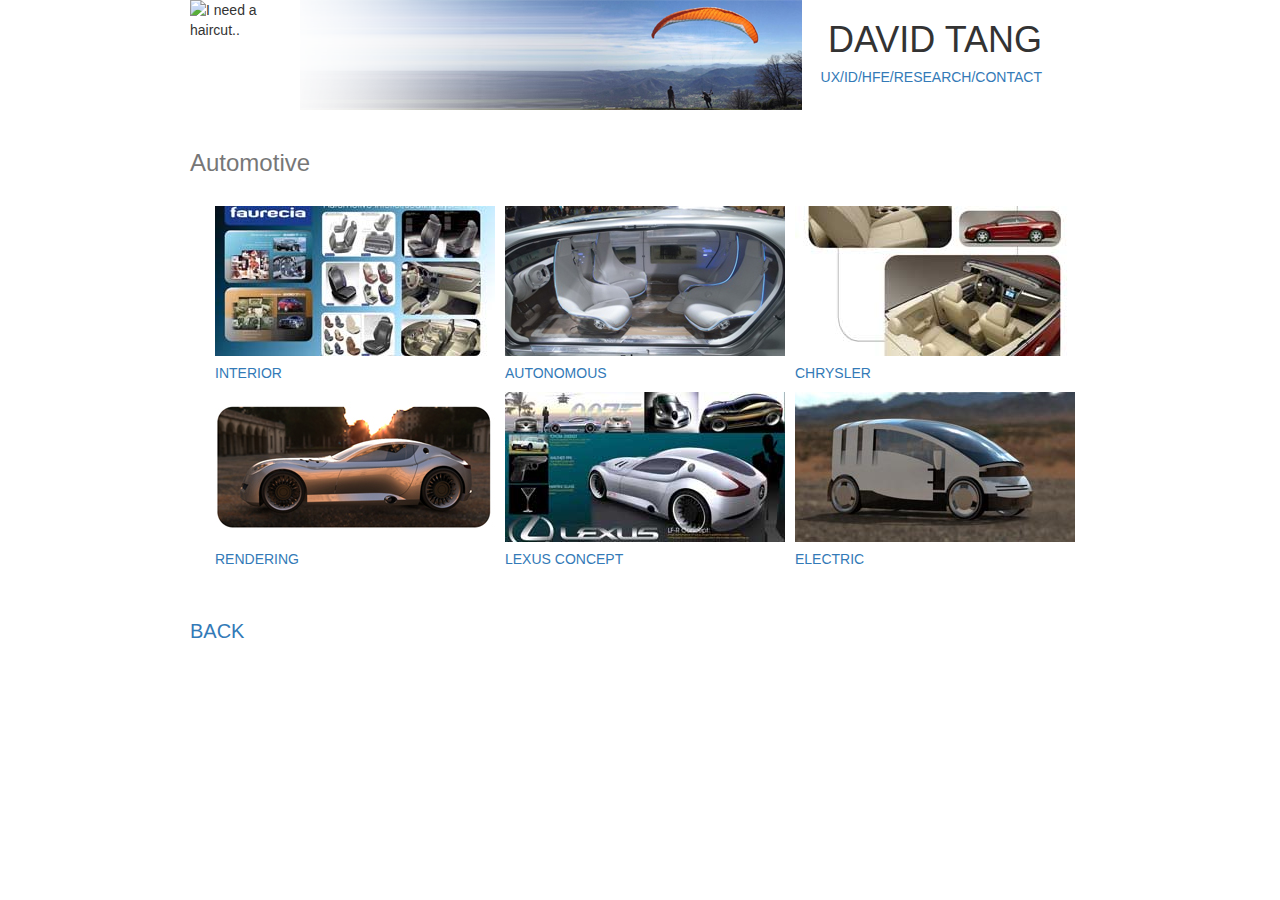
==== Portfolio/automotive.html @ 4df231c1 "2nd Submission" ====
<!DOCTYPE html>
<html>
<head>
      <meta charset="utf-8">
    <meta http-equiv="X-UA-Compatible" content="IE=Edge">
    <meta name="viewport" content="width=device-width, initial-scale=1">
    <title>Dave's Project Page</title>
    <link rel="stylesheet" href="css/boostrap.css"><link rel="stylesheet" href="https://maxcdn.bootstrapcdn.com/bootstrap/3.3.4/css/bootstrap.min.css">
    <link href='http://fonts.googleapis.com/css?family=Lato:100,300' rel='stylesheet' type='text/css'>
    <link rel="stylesheet" href="css/main.css">
</head>
<body>

  <div class="container">
    <div class="row">
      <div class="col-2">
        <div class="img"> <img src="img/logo.png" alt="I need a haircut.."></div>
      </div>
      <div class="col-10">
        <img src="img/bannerflip.png" alt"a picture of me paragliding in Dunlap, CA">
      </div>
      <div class="header" text-right text-uppercase>
        <h1 class="text-thin"> DAVID TANG</h1>
        <h5 class="nav"><a href="ux.html">UX</a><a href="id.html">/ID</a><a href="hfe.html">/HFE</a><a href="research.html">/RESEARCH</a><a href="   contact.html">/CONTACT</a></h5>
      </div>
    </div>
      <div class="row">
        <div class="col-12" >
          <h3 class= "text-muted">Automotive </h3>
        </div>
      </div>

        <div class="gallery">
          <div class="project">
            <a href=automotive.html>
            <img src=img/auto1.jpg alt="older interior automotive work" class="img-responsive">
            <h5 class="text-uppercase">Interior</h5>
          </div>


          <div class="project">
            <a href=medical.html>
            <img src=img/auto2.jpg alt="a self-driving car concept that I worked on last year" class="img-responsive">
            <h5 class="text-uppercase">Autonomous</h5>
          </div>

          <div class="project">
            <a href=electronics.html>
            <img src=img/auto3.jpg alt="Chrysler Sebring and Dodge Charger interior work" class="img-responsive">
            <h5 class="text-uppercase">Chrysler</h5>
          </div>

          <div class="project">
            <a href=diy.html>
            <img src=img/auto4.jpg alt="Rendering">
            <h5 class="text-uppercase">Rendering</h5>
          </div>

          <div class="project">
            <a href=automotive.html>
            <img src=img/auto5.jpg alt="Random freelance work" class="img-responsive">
            <h5 class="text-uppercase">Lexus Concept</h5>
          </div>

          <div class="project">
            <a href=concepts.html>
            <img src=img/auto6.jpg alt="Electric Concept">
            <h5 class="text-uppercase">Electric</h5>
          </div>

          <div class="navback">
            <div class="row">
              <div class="col-12">
                <a href=index.html>BACK</a>
              </div>
            </div>
          </div>


      </div>
    </div>

    </div>

  </div>
</body>
</html>
---- Portfolio/css/main.css ----
/* {
    border: 1px solid red !important;
}
*/

* {
    -webkit-box-sizing: border-box;
    -moz-box-sizing: border-box;
    -ms-box-sizing: border-box;
    box-sizing: border-box;
}


@media screen and (max-width: 650px) {
    .container {
    margin-left: auto;

    }
    .col-10 {
        display: none;
        overflow: hidden;
    }
    .header {
        text-align: right;
        margin-left: auto;
    }


    .project {
        min-width: 260px;
        width: 50%;

    }

    .col-12 {
        padding-left: 15px;
    }
}

@media screen and (max-width: 350px) {
    .col-2 {
    display: none;
    overflow: hidden;
}

    .col-10 {
    display: none;
    overflow: hidden;
}

    .header {
        width: 100%;
        padding-left: 10px
        padding-right: 10px;
        text-align: center;
    }

    .project {
        min-width: 280px;
        width: 100%;

    }

    .container {
        max-width: 350px;
    }

    .col-12 {
        font-size: 10px;
        padding-left: 15px;
    }


}


.gallery {
    display: flex;
    flex-wrap : wrap;
}


.col-10 {
    height: 110px;
    overflow: hidden;
}

.header {
    width: 83.33%;
    max-width: 240px;
    min-width: 230px;
    text-align: right;
}


.img {margin:0 auto;}


.container {
    margin: 0 auto;
    max-width: 900px;
    width: 100%;
}

.row {
    width: 100%;
    margin-bottom: 20px;
    display: flex;
}

.project {
    width: 33.33%;
    padding-left: 10px;

}

.navback {
    text-align: center;
    font-size: 20px;
    margin-top: 40px;
}

.col-1 {
    width: 8.33%;
}

.col-2 {
    max-width: 110px;
    min-width: 110px;
    overflow: hidden;

}

.col-3 {
    width: 25%;
}

.col-4 {
    width: 33.33%;
}

.col-5 {
    width: 41.66%;
}

.col-6 {
    width: 50%;
}

.col-7 {
    width: 58.33%;
}

.col-8 {
    width: 66.66%;
}

.col-9 {
    width: 75%;
}



.col-11 {
    width: 91.66%;
}

.col-12 {
    width: 100%;
}
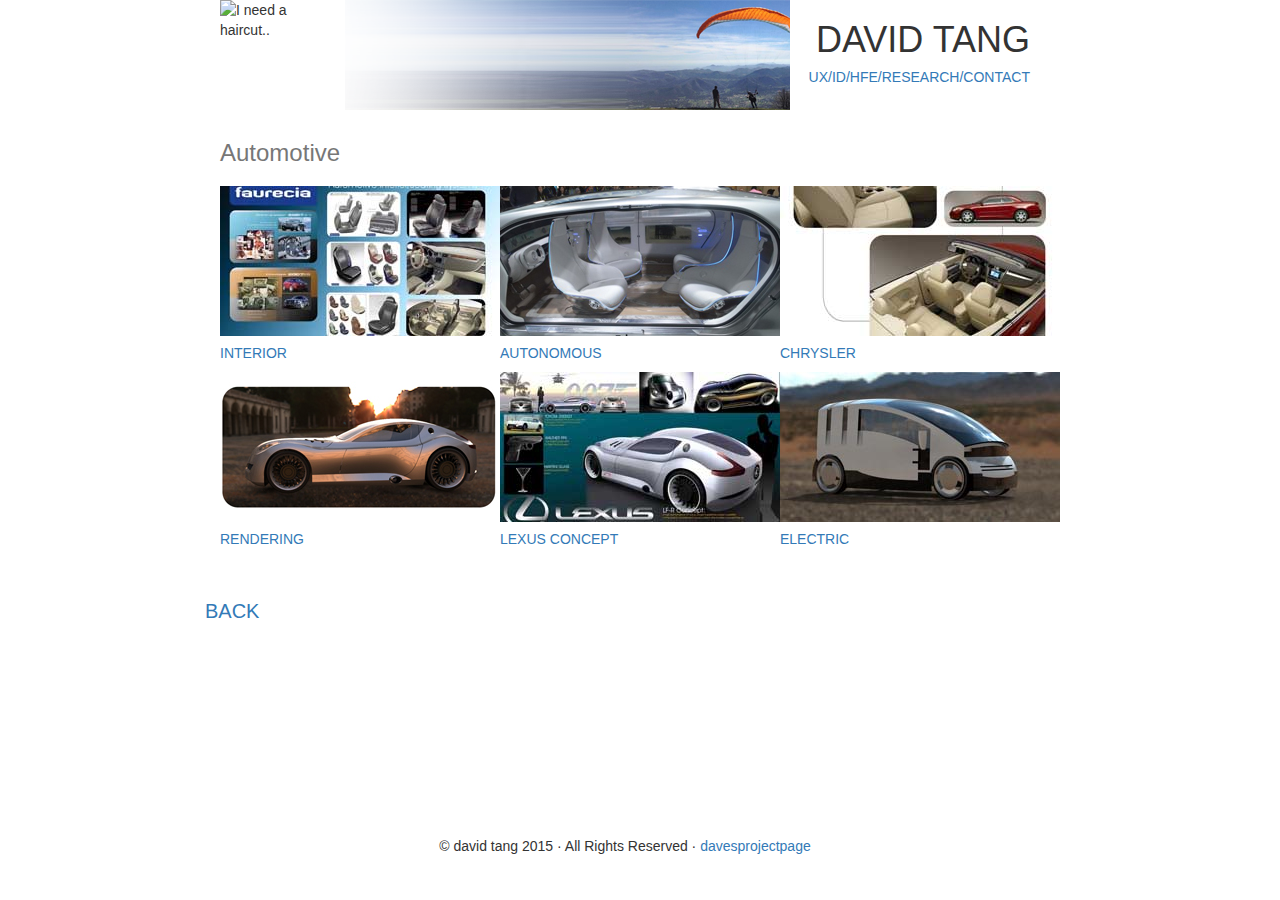
==== commit 4b1c5705: "3rd update" ====
--- a/Portfolio/automotive.html
+++ b/Portfolio/automotive.html
@@ -5,32 +5,34 @@
     <meta http-equiv="X-UA-Compatible" content="IE=Edge">
     <meta name="viewport" content="width=device-width, initial-scale=1">
     <title>Dave's Project Page</title>
-    <link rel="stylesheet" href="css/boostrap.css"><link rel="stylesheet" href="https://maxcdn.bootstrapcdn.com/bootstrap/3.3.4/css/bootstrap.min.css">
+    <link rel="stylesheet" href="css/bootstrap.css">
+<!    <link rel="stylesheet" href="https://maxcdn.bootstrapcdn.com/bootstrap/3.3.4/css/bootstrap.min.css">
     <link href='http://fonts.googleapis.com/css?family=Lato:100,300' rel='stylesheet' type='text/css'>
     <link rel="stylesheet" href="css/main.css">
 </head>
 <body>
 
   <div class="container">
-    <div class="row">
+    <header class="row">
       <div class="col-2">
-        <div class="img"> <img src="img/logo.png" alt="I need a haircut.."></div>
+        <div class="img"><img src="img/logo.png" alt="I need a haircut.."></div>
       </div>
-      <div class="col-10">
+      <div class="col-md-10">
         <img src="img/bannerflip.png" alt"a picture of me paragliding in Dunlap, CA">
       </div>
-      <div class="header" text-right text-uppercase>
+      <nav class="navbar" text-right text-uppercase>
         <h1 class="text-thin"> DAVID TANG</h1>
-        <h5 class="nav"><a href="ux.html">UX</a><a href="id.html">/ID</a><a href="hfe.html">/HFE</a><a href="research.html">/RESEARCH</a><a href="   contact.html">/CONTACT</a></h5>
+        <h5 class="links"><a href="ux.html">UX</a><a href="id.html">/ID</a><a href="hfe.html">/HFE</a><a href="research.html">/RESEARCH</a><a href="   contact.html">/CONTACT</a></h5>
       </div>
-    </div>
-      <div class="row">
-        <div class="col-12" >
-          <h3 class= "text-muted">Automotive </h3>
+      </div>
+        <div class="row">
+          <div class="col-md-12">
+            <h3 class= "text-muted">Automotive</h3>
+          </div>
         </div>
       </div>
 
-        <div class="gallery">
+        <section class="gallery">
           <div class="project">
             <a href=automotive.html>
             <img src=img/auto1.jpg alt="older interior automotive work" class="img-responsive">
@@ -75,13 +77,16 @@
               </div>
             </div>
           </div>
-
-
       </div>
     </div>
-
     </div>
-
   </div>
 </body>
-</html>
+<footer class="footer">
+  <div class="row">
+    <div class="col-md-12">&copy; david tang 2015 &middot; All Rights Reserved &middot; <a href="http://davtan/" >davesprojectpage</a></p>
+    </div>
+  </div>
+</div>
+
+</html>--- a/Portfolio/css/main.css
+++ b/Portfolio/css/main.css
@@ -16,25 +16,35 @@
     margin-left: auto;
 
     }
-    .col-10 {
+    .col-md-10 {
         display: none;
         overflow: hidden;
     }
-    .header {
+    .navbar {
         text-align: right;
         margin-left: auto;
     }
-
-
     .project {
         min-width: 260px;
         width: 50%;
-
+    }
+    .col-md-12 {
+        margin-left: auto 0;
+        padding-left: 30px;
+        max-width: 840px;
+        text-align: center;
+    }
+    .gallery {
+        justify-content: center;
+    }
+    .col-2 {
+        margin-left: 10%;
     }
 
-    .col-12 {
-        padding-left: 15px;
-    }
+    .row {
+        margin-bottom: 0px;
+}
+
 }
 
 @media screen and (max-width: 350px) {
@@ -43,14 +53,14 @@
     overflow: hidden;
 }
 
-    .col-10 {
+    .col-md-10 {
     display: none;
     overflow: hidden;
 }
 
-    .header {
+    .navbar {
         width: 100%;
-        padding-left: 10px
+        padding-left: 20px
         padding-right: 10px;
         text-align: center;
     }
@@ -65,106 +75,76 @@
         max-width: 350px;
     }
 
-    .col-12 {
+    .col-md-12 {
         font-size: 10px;
         padding-left: 15px;
+        justify-content: center;
     }
-
+    .row {
+        margin-bottom: 0px;
+    }
 
 }
 
-
-.gallery {
-    display: flex;
-    flex-wrap : wrap;
+.container {
+    margin: 0 auto;
+    max-width: 840px;
+    width: 100%;
 }
-
-
-.col-10 {
+.col-md-10 {
     height: 110px;
     overflow: hidden;
 }
-
-.header {
+.navbar {
     width: 83.33%;
     max-width: 240px;
     min-width: 230px;
     text-align: right;
 }
-
-
-.img {margin:0 auto;}
-
-
-.container {
-    margin: 0 auto;
-    max-width: 900px;
-    width: 100%;
+.gallery {
+    display: flex;
+    flex-wrap : wrap;
+    max-width: 840px;
+    margin-left: auto;
+    margin-right: auto;
+}
+.img {margin:0 auto;
 }
 
 .row {
     width: 100%;
-    margin-bottom: 20px;
+    margin-bottom: 10px;
     display: flex;
 }
-
 .project {
     width: 33.33%;
-    padding-left: 10px;
-
+    padding: 0;
+    margin: 0;
 }
-
 .navback {
     text-align: center;
     font-size: 20px;
     margin-top: 40px;
 }
-
-.col-1 {
-    width: 8.33%;
-}
-
 .col-2 {
     max-width: 110px;
     min-width: 110px;
     overflow: hidden;
+}
+.col-md-12 {
+    width: 100%;
+    max-width: 840px;
+    padding-left: 15px;
+    margin: 0 auto;
+}
+.footer {
+    max-width: 100%;
+    max-width: 840px;
+    margin: 0 auto;
 
-}
-
-.col-3 {
-    width: 25%;
-}
-
-.col-4 {
-    width: 33.33%;
-}
-
-.col-5 {
-    width: 41.66%;
-}
-
-.col-6 {
-    width: 50%;
-}
-
-.col-7 {
-    width: 58.33%;
-}
-
-.col-8 {
-    width: 66.66%;
-}
-
-.col-9 {
-    width: 75%;
-}
+    width: 100%;
+    margin-top:200px;
+    text-align: center
 
 
-
-.col-11 {
-    width: 91.66%;
-}
-
-.col-12 {
-    width: 100%;
-}
+}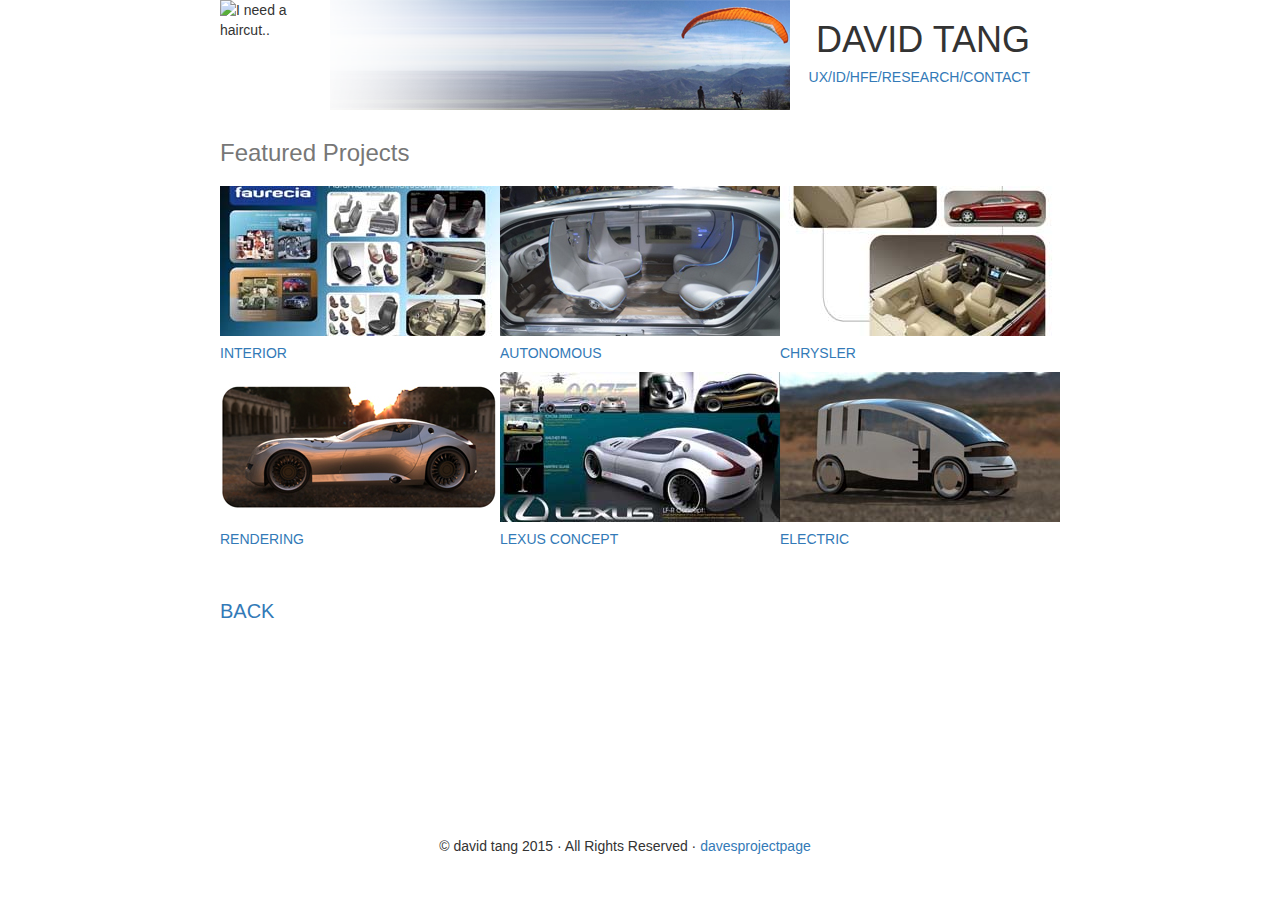
==== commit 001dd59b: "4th update" ====
--- a/Portfolio/automotive.html
+++ b/Portfolio/automotive.html
@@ -6,7 +6,7 @@
     <meta name="viewport" content="width=device-width, initial-scale=1">
     <title>Dave's Project Page</title>
     <link rel="stylesheet" href="css/bootstrap.css">
-<!    <link rel="stylesheet" href="https://maxcdn.bootstrapcdn.com/bootstrap/3.3.4/css/bootstrap.min.css">
+<!--<link rel="stylesheet" href="https://maxcdn.bootstrapcdn.com/bootstrap/3.3.4/css/bootstrap.min.css">-->
     <link href='http://fonts.googleapis.com/css?family=Lato:100,300' rel='stylesheet' type='text/css'>
     <link rel="stylesheet" href="css/main.css">
 </head>
@@ -17,8 +17,8 @@
       <div class="col-2">
         <div class="img"><img src="img/logo.png" alt="I need a haircut.."></div>
       </div>
-      <div class="col-md-10">
-        <img src="img/bannerflip.png" alt"a picture of me paragliding in Dunlap, CA">
+      <div class="col-10">
+        <img src="img/bannerflip.png" alt="a picture of me paragliding in Dunlap, CA">
       </div>
       <nav class="navbar" text-right text-uppercase>
         <h1 class="text-thin"> DAVID TANG</h1>
@@ -26,45 +26,45 @@
       </div>
       </div>
         <div class="row">
-          <div class="col-md-12">
-            <h3 class= "text-muted">Automotive</h3>
+          <div class="col-12">
+            <h3 class= "text-muted">Featured Projects</h3>
           </div>
         </div>
-      </div>
+      </header>
 
         <section class="gallery">
-          <div class="project">
+          <div class="col-4">
             <a href=automotive.html>
             <img src=img/auto1.jpg alt="older interior automotive work" class="img-responsive">
             <h5 class="text-uppercase">Interior</h5>
           </div>
 
 
-          <div class="project">
+          <div class="col-4">
             <a href=medical.html>
             <img src=img/auto2.jpg alt="a self-driving car concept that I worked on last year" class="img-responsive">
             <h5 class="text-uppercase">Autonomous</h5>
           </div>
 
-          <div class="project">
+          <div class="col-4">
             <a href=electronics.html>
             <img src=img/auto3.jpg alt="Chrysler Sebring and Dodge Charger interior work" class="img-responsive">
             <h5 class="text-uppercase">Chrysler</h5>
           </div>
 
-          <div class="project">
+          <div class="col-4">
             <a href=diy.html>
             <img src=img/auto4.jpg alt="Rendering">
             <h5 class="text-uppercase">Rendering</h5>
           </div>
 
-          <div class="project">
+          <div class="col-4">
             <a href=automotive.html>
             <img src=img/auto5.jpg alt="Random freelance work" class="img-responsive">
             <h5 class="text-uppercase">Lexus Concept</h5>
           </div>
 
-          <div class="project">
+          <div class="col-4">
             <a href=concepts.html>
             <img src=img/auto6.jpg alt="Electric Concept">
             <h5 class="text-uppercase">Electric</h5>
--- a/Portfolio/css/main.css
+++ b/Portfolio/css/main.css
@@ -9,14 +9,11 @@
     -ms-box-sizing: border-box;
     box-sizing: border-box;
 }
-
-
 @media screen and (max-width: 650px) {
     .container {
     margin-left: auto;
-
     }
-    .col-md-10 {
+    .col-10 {
         display: none;
         overflow: hidden;
     }
@@ -24,11 +21,11 @@
         text-align: right;
         margin-left: auto;
     }
-    .project {
+    .col-4 {
         min-width: 260px;
         width: 50%;
     }
-    .col-md-12 {
+    .col-12 {
         margin-left: auto 0;
         padding-left: 30px;
         max-width: 840px;
@@ -43,39 +40,31 @@
 
     .row {
         margin-bottom: 0px;
+    }
 }
-
-}
-
 @media screen and (max-width: 350px) {
     .col-2 {
     display: none;
     overflow: hidden;
-}
-
-    .col-md-10 {
+    }
+    .col-10 {
     display: none;
     overflow: hidden;
-}
-
+    }
     .navbar {
         width: 100%;
         padding-left: 20px
         padding-right: 10px;
         text-align: center;
     }
-
-    .project {
+    .col-4 {
         min-width: 280px;
         width: 100%;
-
     }
-
     .container {
         max-width: 350px;
     }
-
-    .col-md-12 {
+    .col-12 {
         font-size: 10px;
         padding-left: 15px;
         justify-content: center;
@@ -83,15 +72,13 @@
     .row {
         margin-bottom: 0px;
     }
-
 }
-
 .container {
     margin: 0 auto;
     max-width: 840px;
     width: 100%;
 }
-.col-md-10 {
+.col-10 {
     height: 110px;
     overflow: hidden;
 }
@@ -108,18 +95,19 @@
     margin-left: auto;
     margin-right: auto;
 }
-.img {margin:0 auto;
+.img {
+    margin:0 auto;
 }
-
 .row {
     width: 100%;
     margin-bottom: 10px;
     display: flex;
 }
-.project {
+.col-4 {
     width: 33.33%;
     padding: 0;
     margin: 0;
+
 }
 .navback {
     text-align: center;
@@ -131,7 +119,7 @@
     min-width: 110px;
     overflow: hidden;
 }
-.col-md-12 {
+.col-12 {
     width: 100%;
     max-width: 840px;
     padding-left: 15px;
@@ -141,10 +129,7 @@
     max-width: 100%;
     max-width: 840px;
     margin: 0 auto;
-
     width: 100%;
     margin-top:200px;
     text-align: center
-
-
 }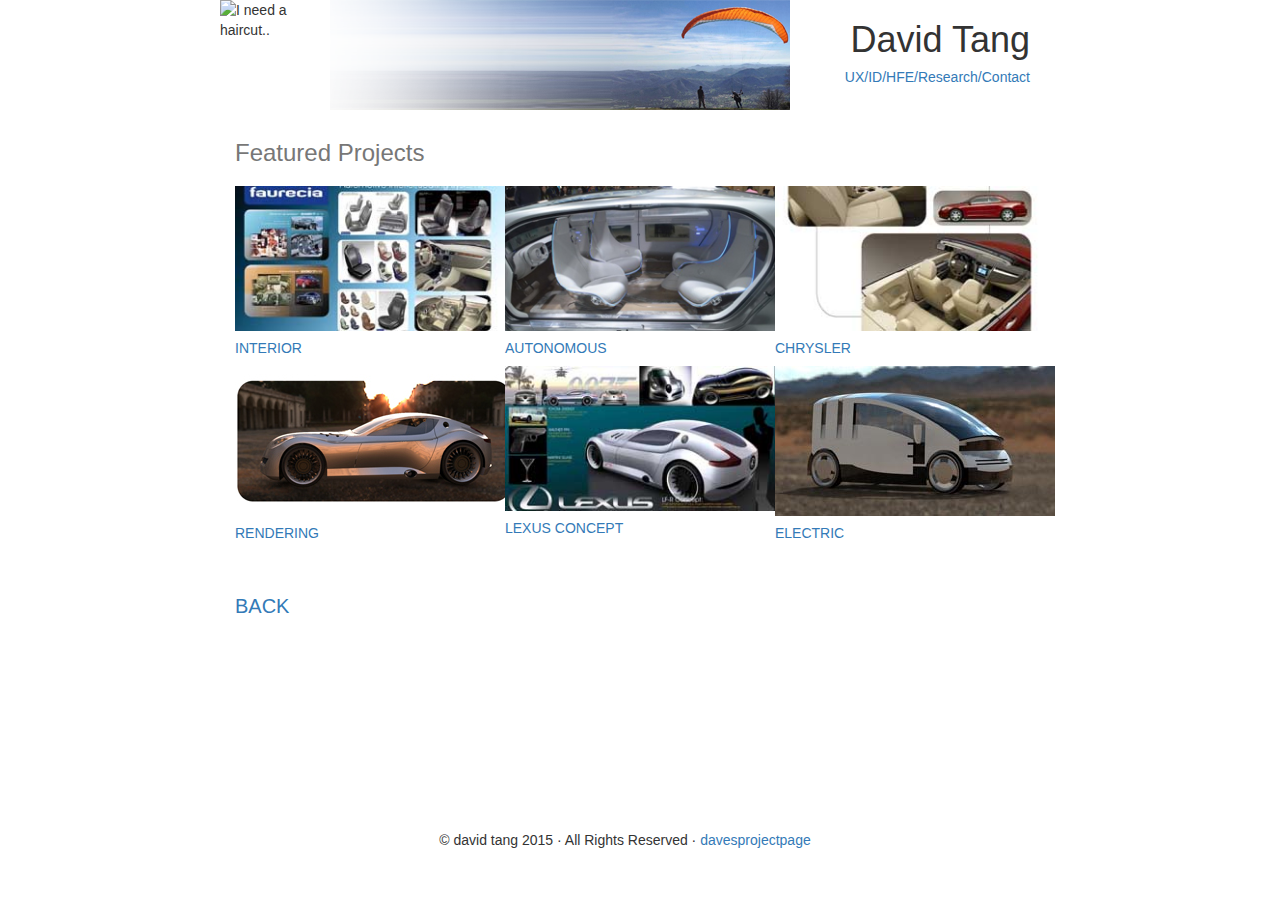
==== commit 09bd4fe4: "5th update" ====
--- a/Portfolio/automotive.html
+++ b/Portfolio/automotive.html
@@ -6,7 +6,6 @@
     <meta name="viewport" content="width=device-width, initial-scale=1">
     <title>Dave's Project Page</title>
     <link rel="stylesheet" href="css/bootstrap.css">
-<!--<link rel="stylesheet" href="https://maxcdn.bootstrapcdn.com/bootstrap/3.3.4/css/bootstrap.min.css">-->
     <link href='http://fonts.googleapis.com/css?family=Lato:100,300' rel='stylesheet' type='text/css'>
     <link rel="stylesheet" href="css/main.css">
 </head>
@@ -21,16 +20,16 @@
         <img src="img/bannerflip.png" alt="a picture of me paragliding in Dunlap, CA">
       </div>
       <nav class="navbar" text-right text-uppercase>
-        <h1 class="text-thin"> DAVID TANG</h1>
-        <h5 class="links"><a href="ux.html">UX</a><a href="id.html">/ID</a><a href="hfe.html">/HFE</a><a href="research.html">/RESEARCH</a><a href="   contact.html">/CONTACT</a></h5>
+        <h1 class="myname" text-uppercase> David Tang</h1>
+        <h5 class="links"><a href="ux.html">UX</a><a href="id.html">/ID</a><a href="hfe.html">/HFE</a><a href="research.html">/Research</a><a href="contact.html">/Contact</a></h5>
+      </nav>
+    </header>
+
+      <div class="row">
+        <div class="col-12">
+          <h3 class= "text-muted">Featured Projects</h3>
+        </div>
       </div>
-      </div>
-        <div class="row">
-          <div class="col-12">
-            <h3 class= "text-muted">Featured Projects</h3>
-          </div>
-        </div>
-      </header>
 
         <section class="gallery">
           <div class="col-4">
--- a/Portfolio/css/main.css
+++ b/Portfolio/css/main.css
@@ -1,93 +1,115 @@
-/* {
-    border: 1px solid red !important;
-}
-*/
-
 * {
     -webkit-box-sizing: border-box;
     -moz-box-sizing: border-box;
     -ms-box-sizing: border-box;
     box-sizing: border-box;
+
 }
+
 @media screen and (max-width: 650px) {
+
     .container {
     margin-left: auto;
     }
+
     .col-10 {
         display: none;
         overflow: hidden;
     }
+
     .navbar {
         text-align: right;
         margin-left: auto;
     }
+
     .col-4 {
         min-width: 260px;
         width: 50%;
     }
+
     .col-12 {
         margin-left: auto 0;
         padding-left: 30px;
         max-width: 840px;
         text-align: center;
     }
+
     .gallery {
         justify-content: center;
     }
+
     .col-2 {
         margin-left: 10%;
+    }
+
+
+    .row {
+        margin-bottom: 0px;
+    }
+
+}
+
+@media screen and (max-width: 350px) {
+
+    .col-2 {
+        display: none;
+        overflow: hidden;
+    }
+
+    .col-10 {
+        display: none;
+        overflow: hidden;
+    }
+
+    .navbar {
+        text-align: center;
+        margin-left: auto;
+    }
+
+    .col-4 {
+        min-width: 280px;
+        width: 100%;
+    }
+
+    .container {
+        max-width: 350px;
+    }
+
+    .col-12 {
+        font-size: 10px;
+        padding-left: 15px;
+        justify-content: center;
     }
 
     .row {
         margin-bottom: 0px;
     }
+
 }
-@media screen and (max-width: 350px) {
-    .col-2 {
-    display: none;
-    overflow: hidden;
-    }
-    .col-10 {
-    display: none;
-    overflow: hidden;
-    }
-    .navbar {
-        width: 100%;
-        padding-left: 20px
-        padding-right: 10px;
-        text-align: center;
-    }
-    .col-4 {
-        min-width: 280px;
-        width: 100%;
-    }
-    .container {
-        max-width: 350px;
-    }
-    .col-12 {
-        font-size: 10px;
-        padding-left: 15px;
-        justify-content: center;
-    }
-    .row {
-        margin-bottom: 0px;
-    }
-}
+
 .container {
     margin: 0 auto;
     max-width: 840px;
     width: 100%;
 }
+
 .col-10 {
     height: 110px;
     overflow: hidden;
 }
+
+.myname {
+    font: uppercase;
+}
+
 .navbar {
     width: 83.33%;
     max-width: 240px;
     min-width: 230px;
+    font: uppercase;
     text-align: right;
 }
+
 .gallery {
     display: flex;
     flex-wrap : wrap;
@@ -95,41 +117,47 @@
     margin-left: auto;
     margin-right: auto;
 }
+
 .img {
-    margin:0 auto;
+    margin: 0 auto;
 }
+
 .row {
     width: 100%;
     margin-bottom: 10px;
     display: flex;
 }
+
 .col-4 {
     width: 33.33%;
     padding: 0;
     margin: 0;
+}
 
-}
 .navback {
     text-align: center;
     font-size: 20px;
     margin-top: 40px;
 }
+
 .col-2 {
     max-width: 110px;
     min-width: 110px;
     overflow: hidden;
 }
+
 .col-12 {
     width: 100%;
     max-width: 840px;
     padding-left: 15px;
     margin: 0 auto;
 }
+
 .footer {
     max-width: 100%;
     max-width: 840px;
     margin: 0 auto;
     width: 100%;
-    margin-top:200px;
-    text-align: center
+    margin-top: 200px;
+    text-align: center;
 }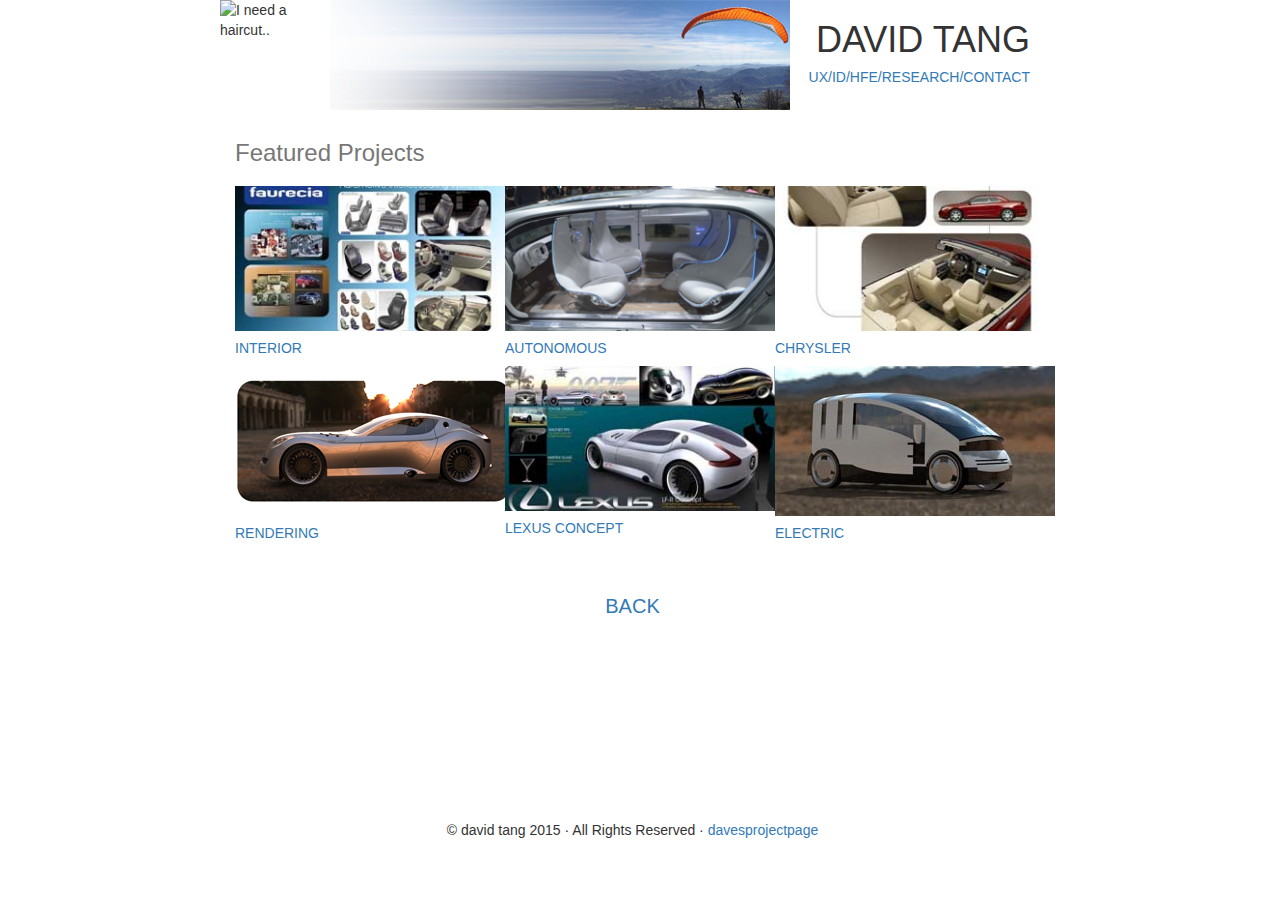
==== commit af7f3b9d: "5th update" ====
--- a/Portfolio/automotive.html
+++ b/Portfolio/automotive.html
@@ -19,9 +19,9 @@
       <div class="col-10">
         <img src="img/bannerflip.png" alt="a picture of me paragliding in Dunlap, CA">
       </div>
-      <nav class="navbar" text-right text-uppercase>
-        <h1 class="myname" text-uppercase> David Tang</h1>
-        <h5 class="links"><a href="ux.html">UX</a><a href="id.html">/ID</a><a href="hfe.html">/HFE</a><a href="research.html">/Research</a><a href="contact.html">/Contact</a></h5>
+      <nav class="navbar">
+        <h1 class="text-thin"> DAVID TANG</h1>
+        <h5 class="links"><a href="ux.html">UX</a><a href="id.html">/ID</a><a href="hfe.html">/HFE</a><a href="research.html">/RESEARCH</a><a href="   contact.html">/CONTACT</a></h5>
       </nav>
     </header>
 
@@ -33,41 +33,37 @@
 
         <section class="gallery">
           <div class="col-4">
-            <a href=automotive.html>
-            <img src=img/auto1.jpg alt="older interior automotive work" class="img-responsive">
-            <h5 class="text-uppercase">Interior</h5>
+            <a href="automotive.html">
+            <img src="img/auto1.jpg" alt="older interior automotive work" class="img-responsive">
+            <h5 class="text-uppercase">Interior</h5></a>
           </div>
-
-
           <div class="col-4">
-            <a href=medical.html>
-            <img src=img/auto2.jpg alt="a self-driving car concept that I worked on last year" class="img-responsive">
-            <h5 class="text-uppercase">Autonomous</h5>
+            <a href="medical.html">
+            <img src="img/auto2.jpg" alt="a self-driving car concept that I worked on last year" class="img-responsive">
+            <h5 class="text-uppercase">Autonomous</h5></a>
           </div>
-
           <div class="col-4">
-            <a href=electronics.html>
-            <img src=img/auto3.jpg alt="Chrysler Sebring and Dodge Charger interior work" class="img-responsive">
-            <h5 class="text-uppercase">Chrysler</h5>
+            <a href="electronics.html">
+            <img src="img/auto3.jpg" alt="Chrysler Sebring and Dodge Charger interior work" class="img-responsive">
+            <h5 class="text-uppercase">Chrysler</h5></a>
           </div>
-
           <div class="col-4">
-            <a href=diy.html>
-            <img src=img/auto4.jpg alt="Rendering">
-            <h5 class="text-uppercase">Rendering</h5>
+            <a href="diy.html">
+            <img src="img/auto4.jpg" alt="Rendering">
+            <h5 class="text-uppercase">Rendering</h5></a>
           </div>
-
           <div class="col-4">
-            <a href=automotive.html>
-            <img src=img/auto5.jpg alt="Random freelance work" class="img-responsive">
-            <h5 class="text-uppercase">Lexus Concept</h5>
+            <a href="automotive.html">
+            <img src="img/auto5.jpg" alt="Random freelance work" class="img-responsive">
+            <h5 class="text-uppercase">Lexus Concept</h5></a>
           </div>
-
           <div class="col-4">
-            <a href=concepts.html>
-            <img src=img/auto6.jpg alt="Electric Concept">
-            <h5 class="text-uppercase">Electric</h5>
+            <a href="concepts.html">
+            <img src="img/auto6.jpg" alt="Electric Concept">
+            <h5 class="text-uppercase">Electric</h5></a>
           </div>
+        </section>
+      </div>
 
           <div class="navback">
             <div class="row">
@@ -76,16 +72,14 @@
               </div>
             </div>
           </div>
-      </div>
-    </div>
+
+
+<footer class="footer">
+  <div class="row">
+    <div class="col-12">&copy; david tang 2015 &middot; All Rights Reserved &middot; <a href="http://davtan/" >davesprojectpage</a>
     </div>
   </div>
+</footer>
+
 </body>
-<footer class="footer">
-  <div class="row">
-    <div class="col-md-12">&copy; david tang 2015 &middot; All Rights Reserved &middot; <a href="http://davtan/" >davesprojectpage</a></p>
-    </div>
-  </div>
-</div>
-
 </html>--- a/Portfolio/css/main.css
+++ b/Portfolio/css/main.css
@@ -3,7 +3,6 @@
     -moz-box-sizing: border-box;
     -ms-box-sizing: border-box;
     box-sizing: border-box;
-
 }
 
 @media screen and (max-width: 650px) {
@@ -41,7 +40,6 @@
     .col-2 {
         margin-left: 10%;
     }
-
 
     .row {
         margin-bottom: 0px;
